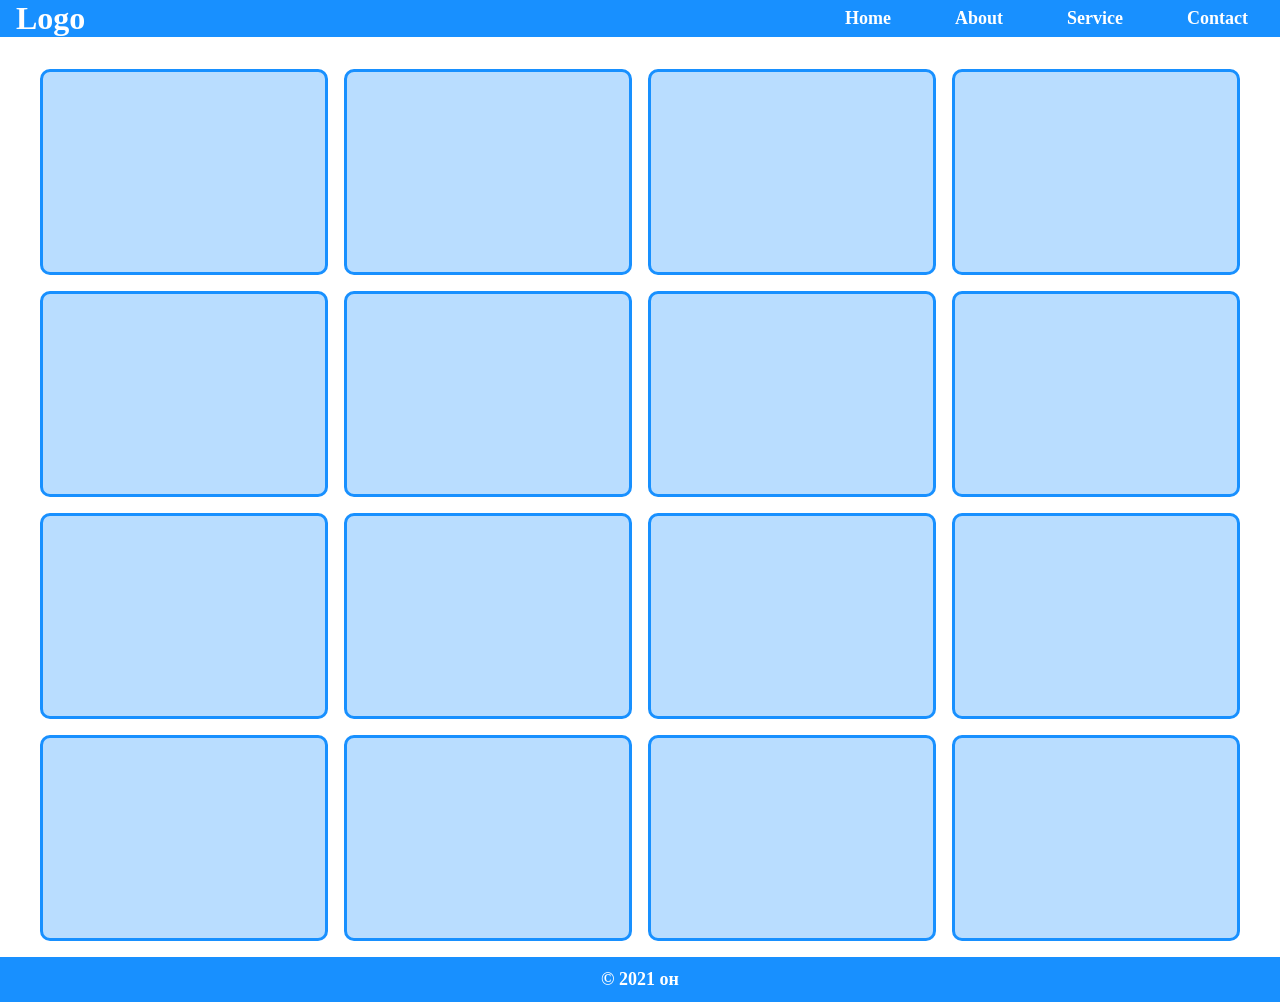
==== index.html @ 1444b15d "4.13" ====
<!DOCTYPE html>
<html lang="en">
<head>
    <meta charset="UTF-8">
    <title>Document</title>
    <link rel="stylesheet" href="./style.css">
</head>
<body>
    <header class="header">
        <div class="logo">
            <h1>Logo</h1>
        </div>
        <div class="menu">
            <ul>
                <li><a href="#">Home</a></li>
                <li><a href="#">About</a></li>
                <li><a href="#">Service</a></li>
                <li><a href="#">Contact</a></li>
            </ul>
        </div>
    </header>

    <main class="contents">
        <div class="container">
            <section class="main__contents">
                <div class="row">
                    <div class="block"></div>
                    <div class="block"></div>
                    <div class="block"></div>
                    <div class="block"></div>
                </div>
                <div class="row">
                    <div class="block"></div>
                    <div class="block"></div>
                    <div class="block"></div>
                    <div class="block"></div>
                </div>
                <div class="row">
                    <div class="block"></div>
                    <div class="block"></div>
                    <div class="block"></div>
                    <div class="block"></div>
                </div>
                <div class="row">
                    <div class="block"></div>
                    <div class="block"></div>
                    <div class="block"></div>
                    <div class="block"></div>
                </div>
            </section>
        </div>
    </main>


    <footer class="footer">
        <p>&COPY; 2021 он</p>
    </footer>
</body>
</html>
---- style.css ----
* {
    margin: 0;
    padding: 0;
}

.header {
    width: 100%;
    background: #1890ff;
    color: #fff;
    display: flex;
    justify-content: space-between;
    align-items: center;
}

.header .logo {
    padding-left: 1rem;
}

.header .menu ul {
    display: flex;
}

.header .menu ul li {
    list-style: none;
}

.header .menu ul li a {
    text-decoration: none;
    color: #fff;
    padding: 1rem 2rem; /* 1rem = 16px */
    font-size: 18px;
    font-weight: bold;
    transition: .3s;
}

.header .menu ul li a:hover {
    background: #fff;
    color: #1890ff;
    cursor: pointer;
}


.container {
    width: 1200px;
    margin: auto;
}

.contents {
    margin-top: 2rem;
}

.contents .container .main__contents {
    width: 100%;
}

.contents .container .main__contents .row {
    width: 100%;
    display: flex;
    justify-content: space-between;
    margin-bottom: 1rem;
}

.contents .container .main__contents .row .block {
    width: 23.5%;
    height: 200px;
    border: 3px solid #1890ff;
    border-radius: 10px;
    background: rgba(24, 144, 255, 0.3);
}


.footer {
    width: 100%;
    padding: .75rem 0;
    text-align: center;
    color: #fff;
    font-size: 18px;
    background: #1890ff;
    font-weight: bold;
}
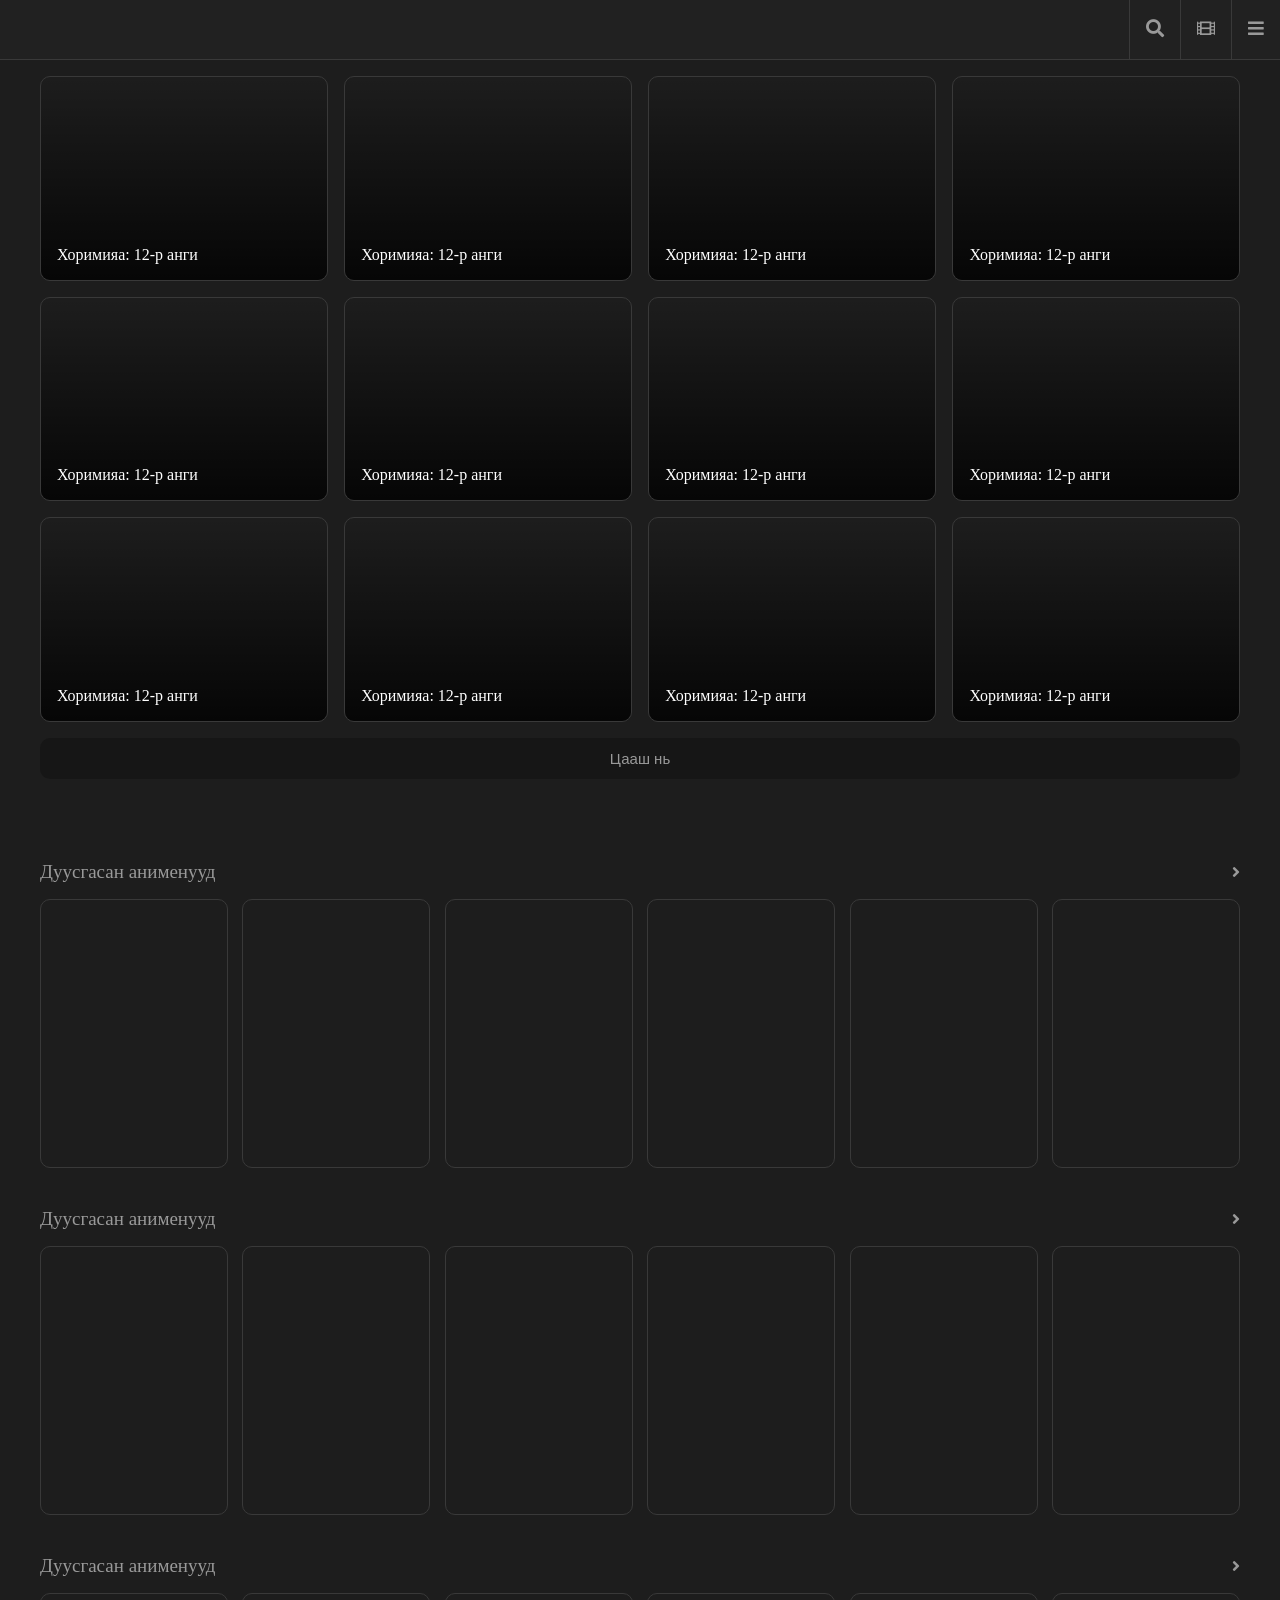
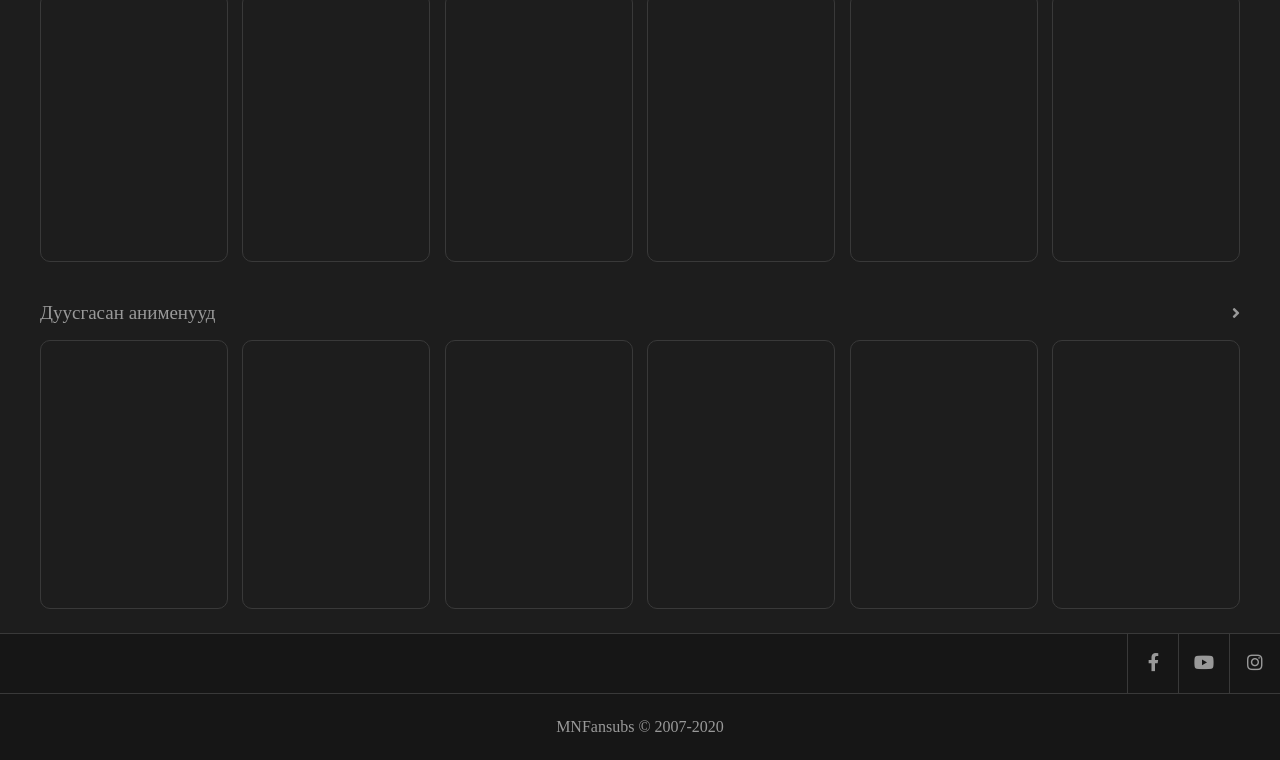
==== commit 390e184c: "4.14 - MNFANSUBS" ====
--- a/index.html
+++ b/index.html
@@ -3,57 +3,292 @@
 <head>
     <meta charset="UTF-8">
     <title>Document</title>
+    <link rel="stylesheet" href="https://cdnjs.cloudflare.com/ajax/libs/font-awesome/5.15.3/css/all.min.css" integrity="sha512-iBBXm8fW90+nuLcSKlbmrPcLa0OT92xO1BIsZ+ywDWZCvqsWgccV3gFoRBv0z+8dLJgyAHIhR35VZc2oM/gI1w==" crossorigin="anonymous" />
     <link rel="stylesheet" href="./style.css">
 </head>
 <body>
     <header class="header">
         <div class="logo">
-            <h1>Logo</h1>
-        </div>
-        <div class="menu">
-            <ul>
-                <li><a href="#">Home</a></li>
-                <li><a href="#">About</a></li>
-                <li><a href="#">Service</a></li>
-                <li><a href="#">Contact</a></li>
-            </ul>
+            <img src="https://www.mnfansubs.net/static/webs/mnfansubs/assets/logo-white.png" alt="">
+        </div>
+        <div class="icons">
+            <div class="icon">
+                <i class="fas fa-search"></i>
+            </div>
+            <div class="icon">
+                <i class="fas fa-film"></i>
+            </div>
+            <div class="icon">
+                <i class="fas fa-bars"></i>
+            </div>
         </div>
     </header>
 
-    <main class="contents">
+    <main class="main">
         <div class="container">
-            <section class="main__contents">
+            <div class="contents">
                 <div class="row">
-                    <div class="block"></div>
-                    <div class="block"></div>
-                    <div class="block"></div>
-                    <div class="block"></div>
+                    <div class="box" style="background-image: url(https://www.mnfansubs.net/resource/mnfansubs/image/2021/04/13/rl7s166f0l3zt2xd/_m.jpg);">
+                        <div class="caption">
+                            <p>Хоримияа: 12-р анги</p>
+                        </div>
+                    </div>
+
+                    <div class="box" style="background-image: url(https://www.mnfansubs.net/resource/mnfansubs/image/2021/04/13/ksq7qyiikj8o0s5a/_m.jpg);">
+                        <div class="caption">
+                            <p>Хоримияа: 12-р анги</p>
+                        </div>
+                    </div>
+
+                    <div class="box" style="background-image: url(https://www.mnfansubs.net/resource/mnfansubs/image/2021/04/13/frqok178fapck1bc/_m.jpg);">
+                        <div class="caption">
+                            <p>Хоримияа: 12-р анги</p>
+                        </div>
+                    </div>
+
+                    <div class="box" style="background-image: url(https://www.mnfansubs.net/resource/mnfansubs/image/2021/04/13/klim50sz08js8fqi/_m.jpg);">
+                        <div class="caption">
+                            <p>Хоримияа: 12-р анги</p>
+                        </div>
+                    </div>
                 </div>
                 <div class="row">
-                    <div class="block"></div>
-                    <div class="block"></div>
-                    <div class="block"></div>
-                    <div class="block"></div>
+                    <div class="box" style="background-image: url(https://www.mnfansubs.net/resource/mnfansubs/image/2021/04/13/rl7s166f0l3zt2xd/_m.jpg);">
+                        <div class="caption">
+                            <p>Хоримияа: 12-р анги</p>
+                        </div>
+                    </div>
+
+                    <div class="box" style="background-image: url(https://www.mnfansubs.net/resource/mnfansubs/image/2021/04/13/ksq7qyiikj8o0s5a/_m.jpg);">
+                        <div class="caption">
+                            <p>Хоримияа: 12-р анги</p>
+                        </div>
+                    </div>
+
+                    <div class="box" style="background-image: url(https://www.mnfansubs.net/resource/mnfansubs/image/2021/04/13/frqok178fapck1bc/_m.jpg);">
+                        <div class="caption">
+                            <p>Хоримияа: 12-р анги</p>
+                        </div>
+                    </div>
+
+                    <div class="box" style="background-image: url(https://www.mnfansubs.net/resource/mnfansubs/image/2021/04/13/klim50sz08js8fqi/_m.jpg);">
+                        <div class="caption">
+                            <p>Хоримияа: 12-р анги</p>
+                        </div>
+                    </div>
                 </div>
                 <div class="row">
-                    <div class="block"></div>
-                    <div class="block"></div>
-                    <div class="block"></div>
-                    <div class="block"></div>
-                </div>
-                <div class="row">
-                    <div class="block"></div>
-                    <div class="block"></div>
-                    <div class="block"></div>
-                    <div class="block"></div>
-                </div>
-            </section>
+                    <div class="box" style="background-image: url(https://www.mnfansubs.net/resource/mnfansubs/image/2021/04/13/rl7s166f0l3zt2xd/_m.jpg);">
+                        <div class="caption">
+                            <p>Хоримияа: 12-р анги</p>
+                        </div>
+                    </div>
+
+                    <div class="box" style="background-image: url(https://www.mnfansubs.net/resource/mnfansubs/image/2021/04/13/ksq7qyiikj8o0s5a/_m.jpg);">
+                        <div class="caption">
+                            <p>Хоримияа: 12-р анги</p>
+                        </div>
+                    </div>
+
+                    <div class="box" style="background-image: url(https://www.mnfansubs.net/resource/mnfansubs/image/2021/04/13/frqok178fapck1bc/_m.jpg);">
+                        <div class="caption">
+                            <p>Хоримияа: 12-р анги</p>
+                        </div>
+                    </div>
+
+                    <div class="box" style="background-image: url(https://www.mnfansubs.net/resource/mnfansubs/image/2021/04/13/klim50sz08js8fqi/_m.jpg);">
+                        <div class="caption">
+                            <p>Хоримияа: 12-р анги</p>
+                        </div>
+                    </div>
+                </div>
+
+                <button class="more">Цааш нь</button>
+            </div>
+
+
+            <div class="banner">
+                <img src="https://www.mnfansubs.net/resource/mnfansubs/Banner/2021/03/12/u0mg8hks8k81v2fp/Titan_banner.jpg" alt="">
+            </div>
+
+
+
+            <div class="angilal">
+                <div class="torol">
+                    <div class="torol__title">
+                        <p>Дуусгасан анименууд</p>
+                        <i class="fas fa-angle-right"></i>
+                    </div>
+                    <div class="torol__contents">
+                        <div class="block" style="background-image: url(https://www.mnfansubs.net/resource/mnfansubs/image/2021/04/09/mkbv6hclvd597f6b/gokushufudou_poster_m.jpg);">
+                            <div class="caption">
+                                <p>Гэрийн нөхрийн замнал <br><span>5 анги</span></p>
+                            </div>
+                        </div>
+                        <div class="block" style="background-image: url(https://www.mnfansubs.net/resource/mnfansubs/image/2021/04/09/mkbv6hclvd597f6b/gokushufudou_poster_m.jpg);">
+                            <div class="caption">
+                                <p>Гэрийн нөхрийн замнал <br><span>5 анги</span></p>
+                            </div>
+                        </div>
+                        <div class="block" style="background-image: url(https://www.mnfansubs.net/resource/mnfansubs/image/2021/04/09/mkbv6hclvd597f6b/gokushufudou_poster_m.jpg);">
+                            <div class="caption">
+                                <p>Гэрийн нөхрийн замнал <br><span>5 анги</span></p>
+                            </div>
+                        </div>
+                        <div class="block" style="background-image: url(https://www.mnfansubs.net/resource/mnfansubs/image/2021/04/09/mkbv6hclvd597f6b/gokushufudou_poster_m.jpg);">
+                            <div class="caption">
+                                <p>Гэрийн нөхрийн замнал <br><span>5 анги</span></p>
+                            </div>
+                        </div>
+                        <div class="block" style="background-image: url(https://www.mnfansubs.net/resource/mnfansubs/image/2021/04/09/mkbv6hclvd597f6b/gokushufudou_poster_m.jpg);">
+                            <div class="caption">
+                                <p>Гэрийн нөхрийн замнал <br><span>5 анги</span></p>
+                            </div>
+                        </div>
+                        <div class="block" style="background-image: url(https://www.mnfansubs.net/resource/mnfansubs/image/2021/04/09/mkbv6hclvd597f6b/gokushufudou_poster_m.jpg);">
+                            <div class="caption">
+                                <p>Гэрийн нөхрийн замнал <br><span>5 анги</span></p>
+                            </div>
+                        </div>
+                    </div>
+                </div>
+
+                <div class="torol">
+                    <div class="torol__title">
+                        <p>Дуусгасан анименууд</p>
+                        <i class="fas fa-angle-right"></i>
+                    </div>
+                    <div class="torol__contents">
+                        <div class="block" style="background-image: url(https://www.mnfansubs.net/resource/mnfansubs/image/2021/04/09/mkbv6hclvd597f6b/gokushufudou_poster_m.jpg);">
+                            <div class="caption">
+                                <p>Гэрийн нөхрийн замнал <br><span>5 анги</span></p>
+                            </div>
+                        </div>
+                        <div class="block" style="background-image: url(https://www.mnfansubs.net/resource/mnfansubs/image/2021/04/09/mkbv6hclvd597f6b/gokushufudou_poster_m.jpg);">
+                            <div class="caption">
+                                <p>Гэрийн нөхрийн замнал <br><span>5 анги</span></p>
+                            </div>
+                        </div>
+                        <div class="block" style="background-image: url(https://www.mnfansubs.net/resource/mnfansubs/image/2021/04/09/mkbv6hclvd597f6b/gokushufudou_poster_m.jpg);">
+                            <div class="caption">
+                                <p>Гэрийн нөхрийн замнал <br><span>5 анги</span></p>
+                            </div>
+                        </div>
+                        <div class="block" style="background-image: url(https://www.mnfansubs.net/resource/mnfansubs/image/2021/04/09/mkbv6hclvd597f6b/gokushufudou_poster_m.jpg);">
+                            <div class="caption">
+                                <p>Гэрийн нөхрийн замнал <br><span>5 анги</span></p>
+                            </div>
+                        </div>
+                        <div class="block" style="background-image: url(https://www.mnfansubs.net/resource/mnfansubs/image/2021/04/09/mkbv6hclvd597f6b/gokushufudou_poster_m.jpg);">
+                            <div class="caption">
+                                <p>Гэрийн нөхрийн замнал <br><span>5 анги</span></p>
+                            </div>
+                        </div>
+                        <div class="block" style="background-image: url(https://www.mnfansubs.net/resource/mnfansubs/image/2021/04/09/mkbv6hclvd597f6b/gokushufudou_poster_m.jpg);">
+                            <div class="caption">
+                                <p>Гэрийн нөхрийн замнал <br><span>5 анги</span></p>
+                            </div>
+                        </div>
+                    </div>
+                </div>
+
+                <div class="torol">
+                    <div class="torol__title">
+                        <p>Дуусгасан анименууд</p>
+                        <i class="fas fa-angle-right"></i>
+                    </div>
+                    <div class="torol__contents">
+                        <div class="block" style="background-image: url(https://www.mnfansubs.net/resource/mnfansubs/image/2021/04/09/mkbv6hclvd597f6b/gokushufudou_poster_m.jpg);">
+                            <div class="caption">
+                                <p>Гэрийн нөхрийн замнал <br><span>5 анги</span></p>
+                            </div>
+                        </div>
+                        <div class="block" style="background-image: url(https://www.mnfansubs.net/resource/mnfansubs/image/2021/04/09/mkbv6hclvd597f6b/gokushufudou_poster_m.jpg);">
+                            <div class="caption">
+                                <p>Гэрийн нөхрийн замнал <br><span>5 анги</span></p>
+                            </div>
+                        </div>
+                        <div class="block" style="background-image: url(https://www.mnfansubs.net/resource/mnfansubs/image/2021/04/09/mkbv6hclvd597f6b/gokushufudou_poster_m.jpg);">
+                            <div class="caption">
+                                <p>Гэрийн нөхрийн замнал <br><span>5 анги</span></p>
+                            </div>
+                        </div>
+                        <div class="block" style="background-image: url(https://www.mnfansubs.net/resource/mnfansubs/image/2021/04/09/mkbv6hclvd597f6b/gokushufudou_poster_m.jpg);">
+                            <div class="caption">
+                                <p>Гэрийн нөхрийн замнал <br><span>5 анги</span></p>
+                            </div>
+                        </div>
+                        <div class="block" style="background-image: url(https://www.mnfansubs.net/resource/mnfansubs/image/2021/04/09/mkbv6hclvd597f6b/gokushufudou_poster_m.jpg);">
+                            <div class="caption">
+                                <p>Гэрийн нөхрийн замнал <br><span>5 анги</span></p>
+                            </div>
+                        </div>
+                        <div class="block" style="background-image: url(https://www.mnfansubs.net/resource/mnfansubs/image/2021/04/09/mkbv6hclvd597f6b/gokushufudou_poster_m.jpg);">
+                            <div class="caption">
+                                <p>Гэрийн нөхрийн замнал <br><span>5 анги</span></p>
+                            </div>
+                        </div>
+                    </div>
+                </div>
+
+                <div class="torol">
+                    <div class="torol__title">
+                        <p>Дуусгасан анименууд</p>
+                        <i class="fas fa-angle-right"></i>
+                    </div>
+                    <div class="torol__contents">
+                        <div class="block" style="background-image: url(https://www.mnfansubs.net/resource/mnfansubs/image/2021/04/09/mkbv6hclvd597f6b/gokushufudou_poster_m.jpg);">
+                            <div class="caption">
+                                <p>Гэрийн нөхрийн замнал <br><span>5 анги</span></p>
+                            </div>
+                        </div>
+                        <div class="block" style="background-image: url(https://www.mnfansubs.net/resource/mnfansubs/image/2021/04/09/mkbv6hclvd597f6b/gokushufudou_poster_m.jpg);">
+                            <div class="caption">
+                                <p>Гэрийн нөхрийн замнал <br><span>5 анги</span></p>
+                            </div>
+                        </div>
+                        <div class="block" style="background-image: url(https://www.mnfansubs.net/resource/mnfansubs/image/2021/04/09/mkbv6hclvd597f6b/gokushufudou_poster_m.jpg);">
+                            <div class="caption">
+                                <p>Гэрийн нөхрийн замнал <br><span>5 анги</span></p>
+                            </div>
+                        </div>
+                        <div class="block" style="background-image: url(https://www.mnfansubs.net/resource/mnfansubs/image/2021/04/09/mkbv6hclvd597f6b/gokushufudou_poster_m.jpg);">
+                            <div class="caption">
+                                <p>Гэрийн нөхрийн замнал <br><span>5 анги</span></p>
+                            </div>
+                        </div>
+                        <div class="block" style="background-image: url(https://www.mnfansubs.net/resource/mnfansubs/image/2021/04/09/mkbv6hclvd597f6b/gokushufudou_poster_m.jpg);">
+                            <div class="caption">
+                                <p>Гэрийн нөхрийн замнал <br><span>5 анги</span></p>
+                            </div>
+                        </div>
+                        <div class="block" style="background-image: url(https://www.mnfansubs.net/resource/mnfansubs/image/2021/04/09/mkbv6hclvd597f6b/gokushufudou_poster_m.jpg);">
+                            <div class="caption">
+                                <p>Гэрийн нөхрийн замнал <br><span>5 анги</span></p>
+                            </div>
+                        </div>
+                    </div>
+                </div>
+            </div>
         </div>
     </main>
 
-
     <footer class="footer">
-        <p>&COPY; 2021 он</p>
+        <div class="logo"></div>
+        <div class="icons">
+            <div class="icon">
+                <i class="fab fa-facebook-f"></i>
+            </div>
+            <div class="icon">
+                <i class="fab fa-youtube"></i>
+            </div>
+            <div class="icon">
+                <i class="fab fa-instagram"></i>
+            </div>
+        </div>
+    </footer>
+    <footer class="footer__cr">
+        <p>MNFansubs © 2007-2020</p>
     </footer>
 </body>
 </html>
--- a/style.css
+++ b/style.css
@@ -3,78 +3,279 @@
     padding: 0;
 }
 
+:root {
+    --headerBG: rgba(34,34,34,.8);
+    --mainBG: #1d1d1d;
+    --textColor: #999;
+    --white: #fff;
+    --border: 1px solid #393939;
+    --hover: #00b3ff;
+    --layer: linear-gradient(180deg,rgba(0,0,0,0) 0,rgba(0,0,0,.8) 100%);
+    --dark: #161616;
+}
+
+body {
+    background-color: var(--mainBG);
+    color: var(--textColor);
+    overflow-x: hidden;
+}
+
 .header {
     width: 100%;
-    background: #1890ff;
+    display: flex;
+    justify-content: space-between;
+    align-items: center;
+    border-bottom: var(--border);
+    background-color: var(--headerBG);
+}
+
+.header .logo {
+    display: flex;
+    align-items: center;
+}
+
+.header .logo img {
+    width: 200px;
+    margin-left: .75rem;
+}
+
+.header .icons {
+    display: flex;
+    align-items: center;
+}
+
+.header .icons .icon {
+    padding: 1.2rem 1rem;
+    border-left: var(--border);
+    font-size: 18px;
+    transition: .3s;
+}
+
+.header .icons .icon:hover {
+    color: var(--hover);
+    cursor: pointer;
+}
+
+
+
+.main {
+    margin: 1rem 0;
+}
+
+.container {
+    max-width: 1200px;
+    margin: auto;
+}
+
+.main .contents {
+    width: 100%;
+}
+
+.main .contents .row {
+    width: 100%;
+    display: flex;
+    justify-content: space-between;
+    margin-bottom: 1rem;
+}
+
+.main .contents .row .box {
+    width: 23.8%;
+    height: 202.5px;
+    border: var(--border);
+    border-radius: 10px;
+    background-repeat: no-repeat;
+    background-size: cover;
+    background-position: center;
+    overflow: hidden;
+}
+
+.main .contents .row .box .caption {
+    width: 100%;
+    height: 100%;
+    background-image: var(--layer);
     color: #fff;
     display: flex;
-    justify-content: space-between;
-    align-items: center;
-}
-
-.header .logo {
-    padding-left: 1rem;
-}
-
-.header .menu ul {
-    display: flex;
-}
-
-.header .menu ul li {
-    list-style: none;
-}
-
-.header .menu ul li a {
-    text-decoration: none;
-    color: #fff;
-    padding: 1rem 2rem; /* 1rem = 16px */
+    align-items: flex-end;
+    cursor: pointer;
+}
+
+.main .contents .row .box .caption p {
+    margin: 1rem;
+    transition: .3s;
+}
+
+.main .contents .row .box .caption:hover p {
+    color: var(--hover);
+}
+
+.main .contents .more {
+    width: 100%;
+    padding: .75rem 0;
+    border-radius: 10px;
+    background-color: var(--dark);
+    color: var(--textColor);
+    border: none;
+    font-size: 15px;
+    transition: .3s;
+}
+
+.main .contents .more:hover {
+    background-color: var(--hover);
+    color: var(--white);
+    cursor: pointer;
+}
+
+.main .contents .more:focus {
+    outline: none;
+}
+
+
+.main .banner {
+    margin: 1.5rem auto;
+    max-width: 900px;
+}
+
+.main .banner img {
+    width: 100%;
+}
+
+
+.main .angilal {
+    width: 100%;
+    margin: 1rem 0;
+}
+
+.main .angilal .torol {
+    width: 100%;
+    margin-top: 2.5rem;
+}
+
+.main .angilal .torol .torol__title {
+    display: flex;
+    justify-content: space-between;
+    align-items: center;
+    cursor: pointer;
+}
+
+.main .angilal .torol .torol__title p {
+    font-size: 19px;
+}
+
+.main .angilal .torol .torol__contents {
+    display: flex;
+    justify-content: space-between;
+    margin-top: 1rem;
+}
+
+.main .angilal .torol .torol__contents .block {
+    width: 15.5%;
+    border: var(--border);
+    border-radius: 10px;
+    height: 267px;
+    overflow: hidden;
+    background-repeat: no-repeat;
+    background-size: cover;
+    background-position: center;
+}
+
+.main .angilal .torol .torol__contents .block .caption {
+    width: 100%;
+    height: 100%;
+    background-image: var(--layer);
+    color: var(--hover);
+    display: flex;
+    align-items: flex-end;
+    transition: .3s;
+    opacity: 0;
+    cursor: pointer;
+}
+
+.main .angilal .torol .torol__contents .block .caption p {
+    margin: 1rem;
+}
+
+.main .angilal .torol .torol__contents .block .caption p span {
+    color: var(--textColor);
+}
+
+.main .angilal .torol .torol__contents .block:hover .caption {
+    opacity: 1;
+}
+
+
+.footer {
+    margin-top: 1.5rem;
+    width: 100%;
+    display: flex;
+    justify-content: space-between;
+    align-items: center;
+    border-top: var(--border);
+    background-color: var(--dark);
+}
+
+.footer .logo {
+    display: flex;
+    align-items: center;
+}
+
+.footer .logo img {
+    width: 200px;
+    margin-left: .75rem;
+}
+
+.footer .icons {
+    display: flex;
+    align-items: center;
+}
+
+.footer .icons .icon {
+    position: relative;
+    padding: 1.2rem 0;
+    border-left: var(--border);
     font-size: 18px;
-    font-weight: bold;
-    transition: .3s;
-}
-
-.header .menu ul li a:hover {
-    background: #fff;
-    color: #1890ff;
-    cursor: pointer;
-}
-
-
-.container {
-    width: 1200px;
-    margin: auto;
-}
-
-.contents {
-    margin-top: 2rem;
-}
-
-.contents .container .main__contents {
-    width: 100%;
-}
-
-.contents .container .main__contents .row {
-    width: 100%;
-    display: flex;
-    justify-content: space-between;
-    margin-bottom: 1rem;
-}
-
-.contents .container .main__contents .row .block {
-    width: 23.5%;
-    height: 200px;
-    border: 3px solid #1890ff;
-    border-radius: 10px;
-    background: rgba(24, 144, 255, 0.3);
-}
-
-
-.footer {
-    width: 100%;
-    padding: .75rem 0;
+    transition: .3s;
+    width: 50px;
     text-align: center;
-    color: #fff;
-    font-size: 18px;
-    background: #1890ff;
-    font-weight: bold;
+}
+
+.footer .icons .icon:hover {
+    color: var(--hover);
+    cursor: pointer;
+}
+
+
+.footer__cr {
+    background-color: var(--dark);
+    text-align: center;
+    padding: 1.5rem 0;
+    color: var(--textColor);
+    border-top: var(--border);
+}
+
+.footer .icons .icon::before {
+    position: absolute;
+    width: max-content;
+    top: 0;
+    left: 0;
+    transform: translateY(-40px) translateX(-50%) scale(0);
+    background-color: rgb(73, 73, 73);
+    color: var(--white);
+    padding: 5px;
+    transition: .3s;
+}
+
+.footer .icons .icon:nth-child(1)::before{
+    content: 'Facebook';
+}
+
+.footer .icons .icon:nth-child(2)::before{
+    content: 'YouTube';
+}
+
+.footer .icons .icon:nth-child(3)::before{
+    content: 'Instagram';
+}
+
+.footer .icons .icon:hover::before {
+    transform: translateY(-40px) scale(1);
 }
